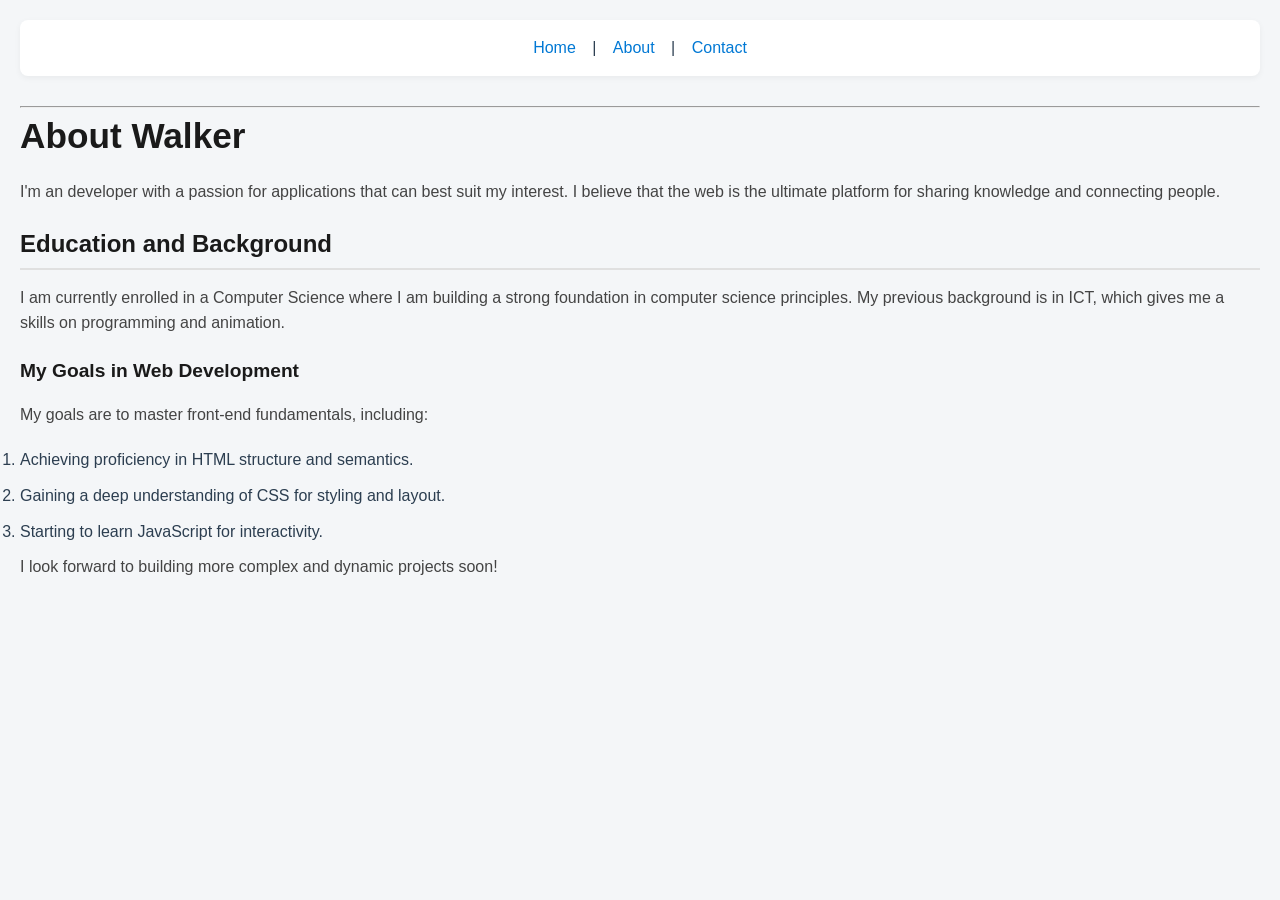
==== about.html @ ebf2a595 "Initial commit - personal webpasge files" ====
<!DOCTYPE html>
<html lang="en">
<head>
<title>My Portfolio - About Me</title>
<link rel="stylesheet" href="style.css">

</head>
<body>
<nav>
<a href="index.html">Home</a> |
<a href="about.html">About</a> |
<a href="contact.html">Contact</a>
</nav>
<hr> <h1>About Walker</h1>
<p>
I'm an developer with a passion for applications that can best suit my
interest. I believe that the web is the ultimate platform for sharing knowledge and
connecting people.
</p>
<h2>Education and Background</h2>
<p>
I am currently enrolled in a Computer Science where I am building a strong
foundation in computer science principles. My previous background is in ICT, which
gives me a skills on programming and animation.
</p>
<h3>My Goals in Web Development</h3>
<p>
My goals are to master front-end fundamentals, including:
</p>
<ol>
<li>Achieving proficiency in HTML structure and semantics.</li>
<li>Gaining a deep understanding of CSS for styling and layout.</li>
<li>Starting to learn JavaScript for interactivity.</li>
</ol>
<p>
I look forward to building more complex and dynamic projects soon!
</p>
</body>
</html>
---- style.css ----
/* Base Reset */
* {
  margin: 0;
  padding: 0;
  box-sizing: border-box;
  font-family: 'Segoe UI', sans-serif;
}

body {
  background-color: #f4f6f8;
  color: #2c3e50;
  line-height: 1.6;
  padding: 20px;
}

/* Navigation */
nav {
  background-color: #ffffff;
  padding: 15px 20px;
  border-radius: 8px;
  box-shadow: 0 2px 6px rgba(0, 0, 0, 0.05);
  margin-bottom: 30px;
  text-align: center;
}

nav a {
  color: #0078d4;
  text-decoration: none;
  margin: 0 12px;
  font-weight: 500;
  transition: color 0.3s ease;
}

nav a:hover {
  color: #005fa3;
}

/* Headings */
h1, h2, h3 {
  margin-bottom: 15px;
  color: #1a1a1a;
}

h1 {
  font-size: 2.2rem;
}

h2 {
  font-size: 1.5rem;
  border-bottom: 2px solid #e0e0e0;
  padding-bottom: 5px;
}

h3 {
  font-size: 1.2rem;
}

/* Paragraphs */
p {
  margin-bottom: 20px;
  color: #444;
}

/* Lists */
ul {
  margin-left: 20px;
  margin-bottom: 20px;
}

li {
  margin-bottom: 10px;
}

/* Form */
form {
  background-color: #ffffff;
  padding: 20px;
  border-radius: 8px;
  box-shadow: 0 2px 8px rgba(0, 0, 0, 0.05);
  max-width: 600px;
}

form label {
  font-weight: 500;
  margin-bottom: 5px;
  display: block;
}

form input,
form textarea {
  width: 100%;
  padding: 10px;
  margin-bottom: 15px;
  border: 1px solid #ccc;
  border-radius: 6px;
  transition: border-color 0.3s ease;
}

form input:focus,
form textarea:focus {
  border-color: #0078d4;
  outline: none;
}

input[type="submit"],
form button {
  background-color: #0078d4;
  color: white;
  padding: 10px 16px;
  border: none;
  border-radius: 6px;
  cursor: pointer;
  font-weight: 600;
  transition: background-color 0.3s ease;
}

input[type="submit"]:hover,
form button:hover {
  background-color: #005fa3;
}
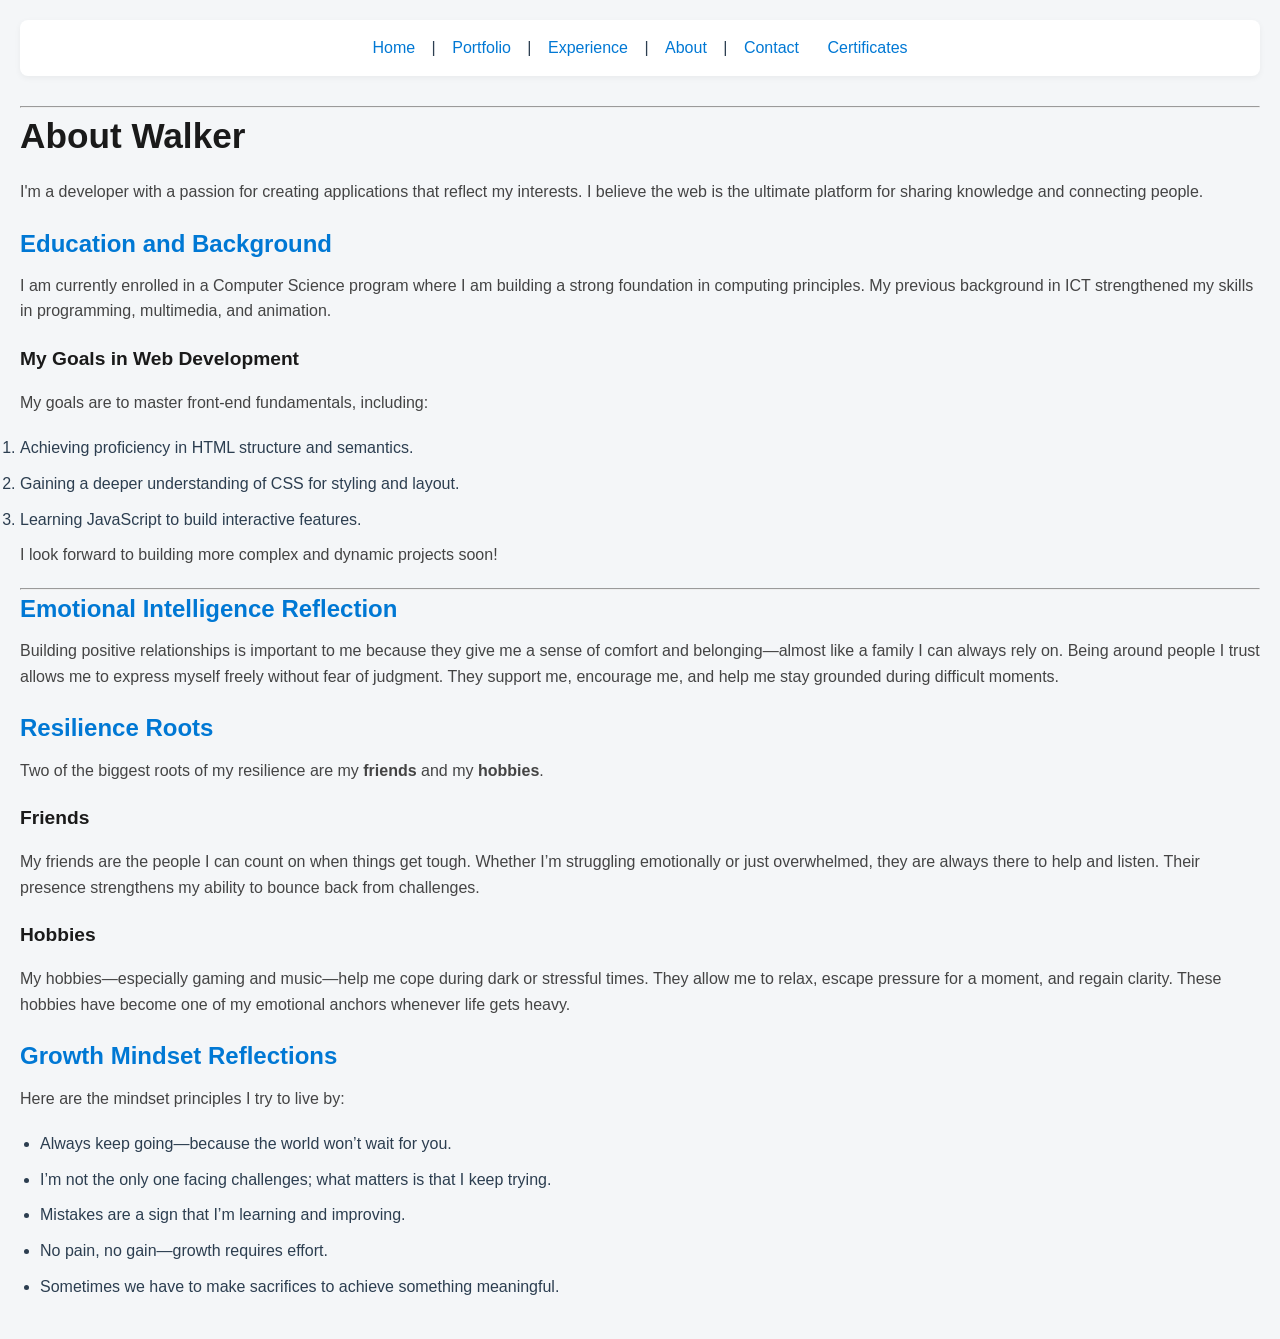
==== commit 39486ec1: "Initial commit" ====
--- a/about.html
+++ b/about.html
@@ -1,41 +1,88 @@
-
-
 <!DOCTYPE html>
 <html lang="en">
 <head>
 <title>My Portfolio - About Me</title>
 <link rel="stylesheet" href="style.css">
-
 </head>
 <body>
+
 <nav>
 <a href="index.html">Home</a> |
+<a href="portfolio.html">Portfolio</a> |
+<a href="experience.html">Experience</a> |
 <a href="about.html">About</a> |
 <a href="contact.html">Contact</a>
+<a href="certificates.html">Certificates</a>
+
 </nav>
-<hr> <h1>About Walker</h1>
+
+<hr>
+
+<h1>About Walker</h1>
+
 <p>
-I'm an developer with a passion for applications that can best suit my
-interest. I believe that the web is the ultimate platform for sharing knowledge and
-connecting people.
+I'm a developer with a passion for creating applications that reflect my interests.
+I believe the web is the ultimate platform for sharing knowledge and connecting
+people.
 </p>
+
 <h2>Education and Background</h2>
 <p>
-I am currently enrolled in a Computer Science where I am building a strong
-foundation in computer science principles. My previous background is in ICT, which
-gives me a skills on programming and animation.
+I am currently enrolled in a Computer Science program where I am building a strong
+foundation in computing principles. My previous background in ICT strengthened my
+skills in programming, multimedia, and animation.
 </p>
+
 <h3>My Goals in Web Development</h3>
-<p>
-My goals are to master front-end fundamentals, including:
-</p>
+<p>My goals are to master front-end fundamentals, including:</p>
 <ol>
 <li>Achieving proficiency in HTML structure and semantics.</li>
-<li>Gaining a deep understanding of CSS for styling and layout.</li>
-<li>Starting to learn JavaScript for interactivity.</li>
+<li>Gaining a deeper understanding of CSS for styling and layout.</li>
+<li>Learning JavaScript to build interactive features.</li>
 </ol>
+<p>I look forward to building more complex and dynamic projects soon!</p>
+
+<hr>
+<div class="highlight-section">
+
+<h2>Emotional Intelligence Reflection</h2>
 <p>
-I look forward to building more complex and dynamic projects soon!
+Building positive relationships is important to me because they give me a sense of
+comfort and belonging—almost like a family I can always rely on. Being around people
+I trust allows me to express myself freely without fear of judgment. They support me,
+encourage me, and help me stay grounded during difficult moments.
 </p>
+
+<h2>Resilience Roots</h2>
+<p>
+Two of the biggest roots of my resilience are my <strong>friends</strong> and my
+<strong>hobbies</strong>.
+</p>
+
+<h3>Friends</h3>
+<p>
+My friends are the people I can count on when things get tough. Whether I’m
+struggling emotionally or just overwhelmed, they are always there to help and
+listen. Their presence strengthens my ability to bounce back from challenges.
+</p>
+
+<h3>Hobbies</h3>
+<p>
+My hobbies—especially gaming and music—help me cope during dark or stressful
+times. They allow me to relax, escape pressure for a moment, and regain clarity.
+These hobbies have become one of my emotional anchors whenever life gets heavy.
+</p>
+</div>
+<h2>Growth Mindset Reflections</h2>
+<p>Here are the mindset principles I try to live by:</p>
+<ul>
+<li>Always keep going—because the world won’t wait for you.</li>
+<li>I’m not the only one facing challenges; what matters is that I keep trying.</li>
+<li>Mistakes are a sign that I’m learning and improving.</li>
+<li>No pain, no gain—growth requires effort.</li>
+<li>Sometimes we have to make sacrifices to achieve something meaningful.</li>
+</ul>
+
+
 </body>
 </html>
--- a/style.css
+++ b/style.css
@@ -31,8 +31,11 @@
   transition: color 0.3s ease;
 }
 
-nav a:hover {
+nav a:hover,
+nav a:focus {
   color: #005fa3;
+  outline: none;
+  text-decoration: underline;
 }
 
 /* Headings */
@@ -47,8 +50,6 @@
 
 h2 {
   font-size: 1.5rem;
-  border-bottom: 2px solid #e0e0e0;
-  padding-bottom: 5px;
 }
 
 h3 {
@@ -93,13 +94,19 @@
   margin-bottom: 15px;
   border: 1px solid #ccc;
   border-radius: 6px;
-  transition: border-color 0.3s ease;
+  transition: border-color 0.3s ease, box-shadow 0.3s ease;
+}
+
+form input:hover,
+form textarea:hover {
+  border-color: #999;
 }
 
 form input:focus,
 form textarea:focus {
   border-color: #0078d4;
   outline: none;
+  box-shadow: 0 0 4px rgba(0, 120, 212, 0.4);
 }
 
 input[type="submit"],
@@ -118,3 +125,96 @@
 form button:hover {
   background-color: #005fa3;
 }
+
+input[type="submit"]:disabled,
+form button:disabled {
+  background-color: #ccc;
+  cursor: not-allowed;
+}
+
+/* Profile Picture */
+.profile-pic {
+  width: 350px;          
+  height: 350px;
+  border-radius: 50%;
+  display: block;
+  float: right;          
+  margin: 0 0 20px 30px;  
+  border: 4px solid #ffffff;
+  box-shadow: 0 4px 12px rgba(0, 0, 0, 0.08);
+}
+
+/* Certificates */
+.certificate {
+  background-color: #ffffff;
+  padding: 20px;
+  border-radius: 8px;
+  box-shadow: 0 2px 8px rgba(0, 0, 0, 0.05);
+  margin-bottom: 20px;
+}
+
+.certificate-img {
+  width: 300px;      /* smaller fixed width */
+  max-width: 100%;   /* prevents overflow */
+  height: auto;
+  border-radius: 4px;
+  display: block;
+  margin-top: 15px;
+  margin-bottom: 10px;
+}
+
+/* Portfolio Item */
+.portfolio-item {
+  background-color: #ffffff;
+  padding: 20px;
+  border-radius: 8px;
+  box-shadow: 0 2px 8px rgba(0, 0, 0, 0.05);
+  margin-bottom: 20px;
+  max-width: 600px;
+  margin-left: auto;
+  margin-right: auto;
+}
+
+/* Image Container */
+.img-container {
+  text-align: center;
+}
+
+/* Portfolio Image */
+.portfolio-img {
+  max-width: 100%;
+  width: 300px;
+  height: auto;
+  display: inline-block;
+  border-radius: 4px;
+}
+
+/* Headings for Portfolio/Certificates */
+h2 {
+  color: #0078d4;
+  margin-bottom: 10px;
+}
+
+/* Responsive Adjustments */
+@media (max-width: 768px) {
+  .profile-pic {
+    float: none;
+    display: block;
+    margin: 20px auto;
+    width: 200px;
+    height: 200px;
+  }
+
+  nav {
+    text-align: left;
+  }
+
+  form {
+    width: 100%;
+  }
+
+  .certificate-img,
+  .portfolio-img {
+    width: 200px;   /* smaller on mobile */
+  }
+}
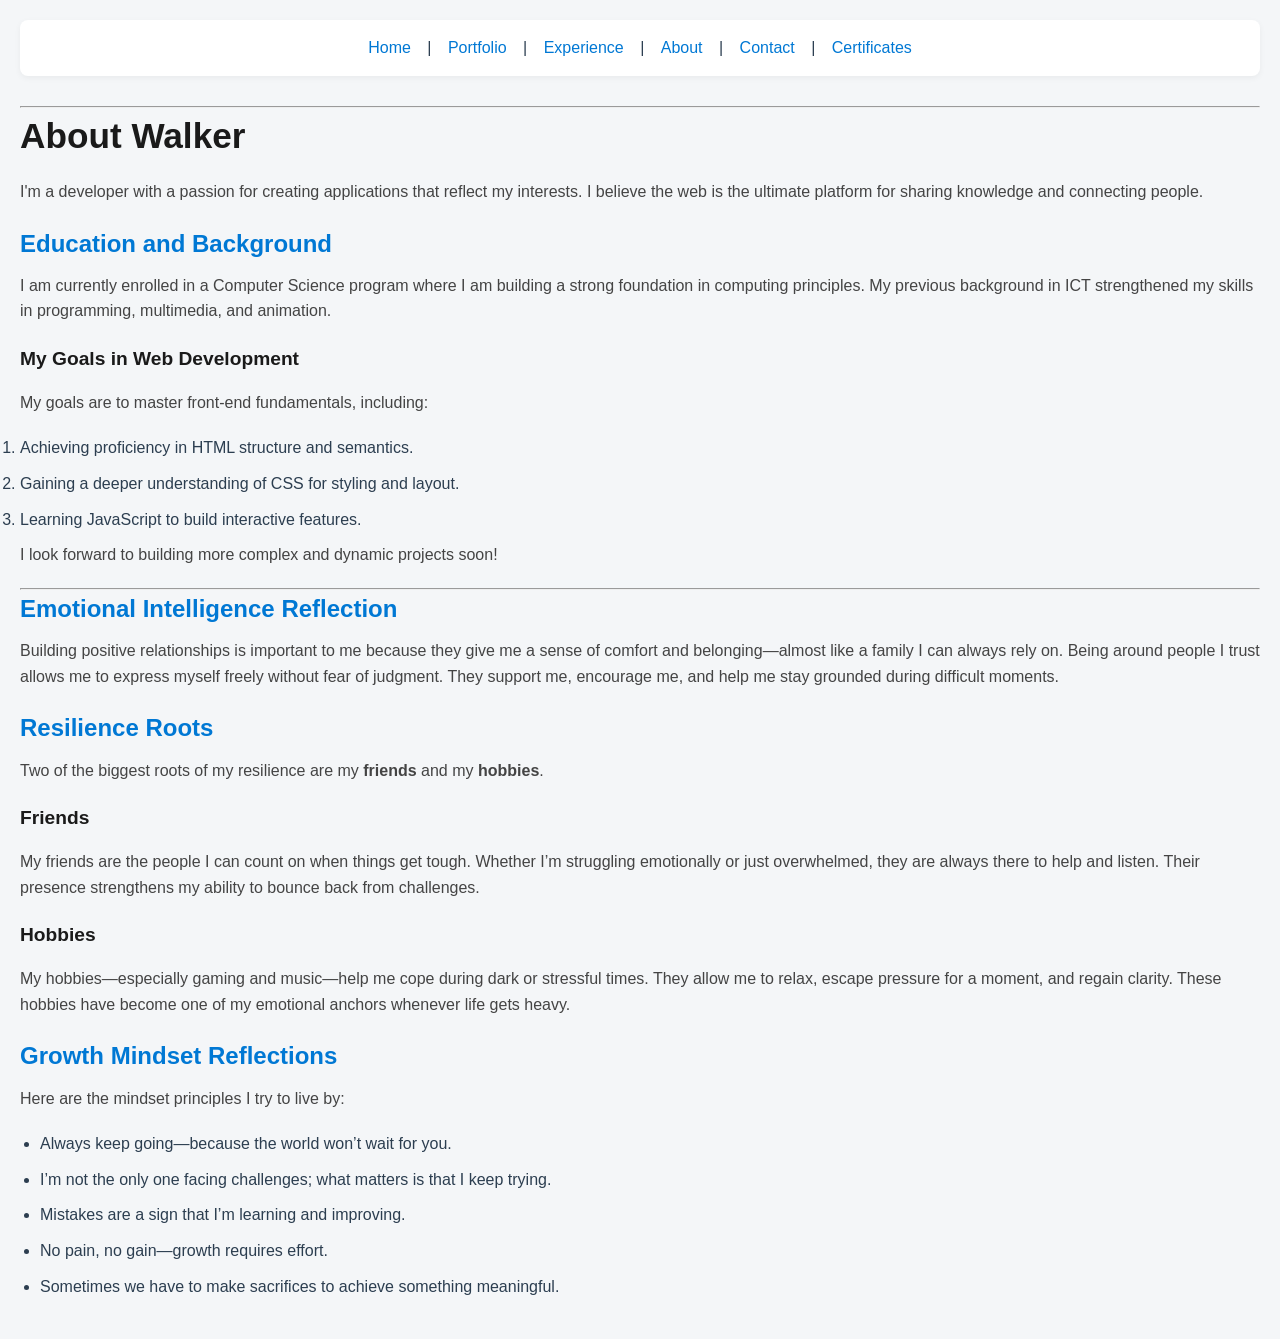
==== commit c019c840: "Initial Commit" ====
--- a/about.html
+++ b/about.html
@@ -11,7 +11,7 @@
 <a href="portfolio.html">Portfolio</a> |
 <a href="experience.html">Experience</a> |
 <a href="about.html">About</a> |
-<a href="contact.html">Contact</a>
+<a href="contact.html">Contact</a> |
 <a href="certificates.html">Certificates</a>
 
 </nav>
